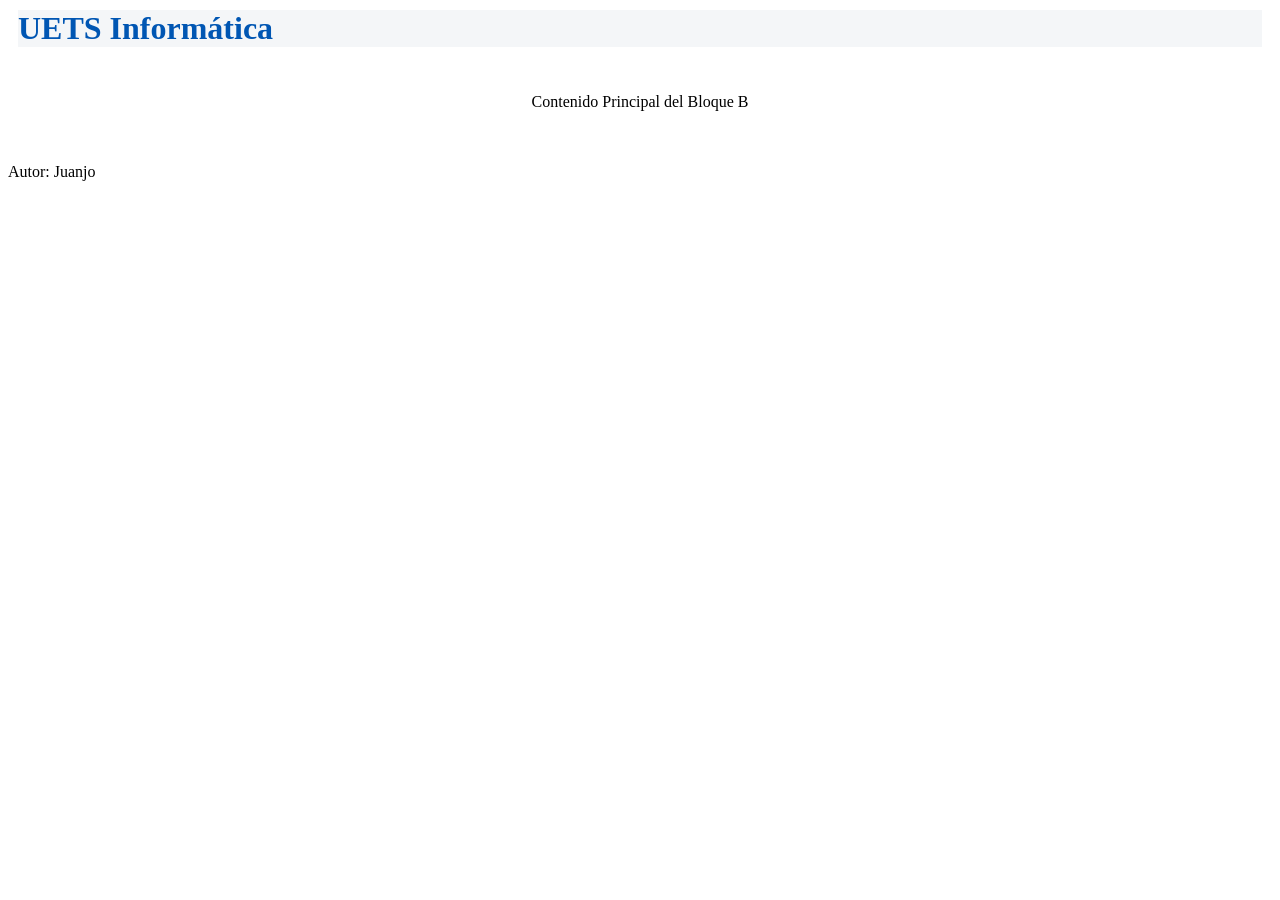
==== bloque_b/index.html @ fea1b3f8 "feat(bloque_b): Realice html y css" ====
<!DOCTYPE html>
<html lang="es">
<head>
  <meta charset="UTF-8">
  <meta name="viewport" content="width=device-width, initial-scale=1.0">
  <title>Evaluación Diagnóstica — Bloque B</title>
  <link rel="stylesheet" href="estilos.css">
</head>
<body>
  <header>
    <h1 id="titulo-principal">UETS Informática</h1>
  </header>
  <main>
    <section class="contenedor">
      <p>Contenido Principal del Bloque B</p>
    </section>
  </main>
  <footer>
    <p>Autor: Juanjo</p>
  </footer>
</body>
</html>
---- bloque_b/estilos.css ----
/* 
 * ============================================================================
 * 🎓 EVALUACIÓN DIAGNÓSTICA — BLOQUE B: ESTILOS CSS3 (CE2)
 * ============================================================================
 * 
 * 📌 REQUERIMIENTOS:
 * 1. Utiliza selectores de clase (.) y de identificador (#).
 * 2. Define al menos 3 propiedades CSS (color, background, font, margin, padding, border, etc.).
 * 3. Aplica un layout moderno usando Flexbox (display: flex) o CSS Grid (display: grid).
 */


 .contenedor {
    display: flex;
    justify-content: center;
    align-items: center;
    padding: 20px;
}

#titulo-principal {
    color: #0056b3;
    background-color: #f4f6f8;
    margin: 10px;
}
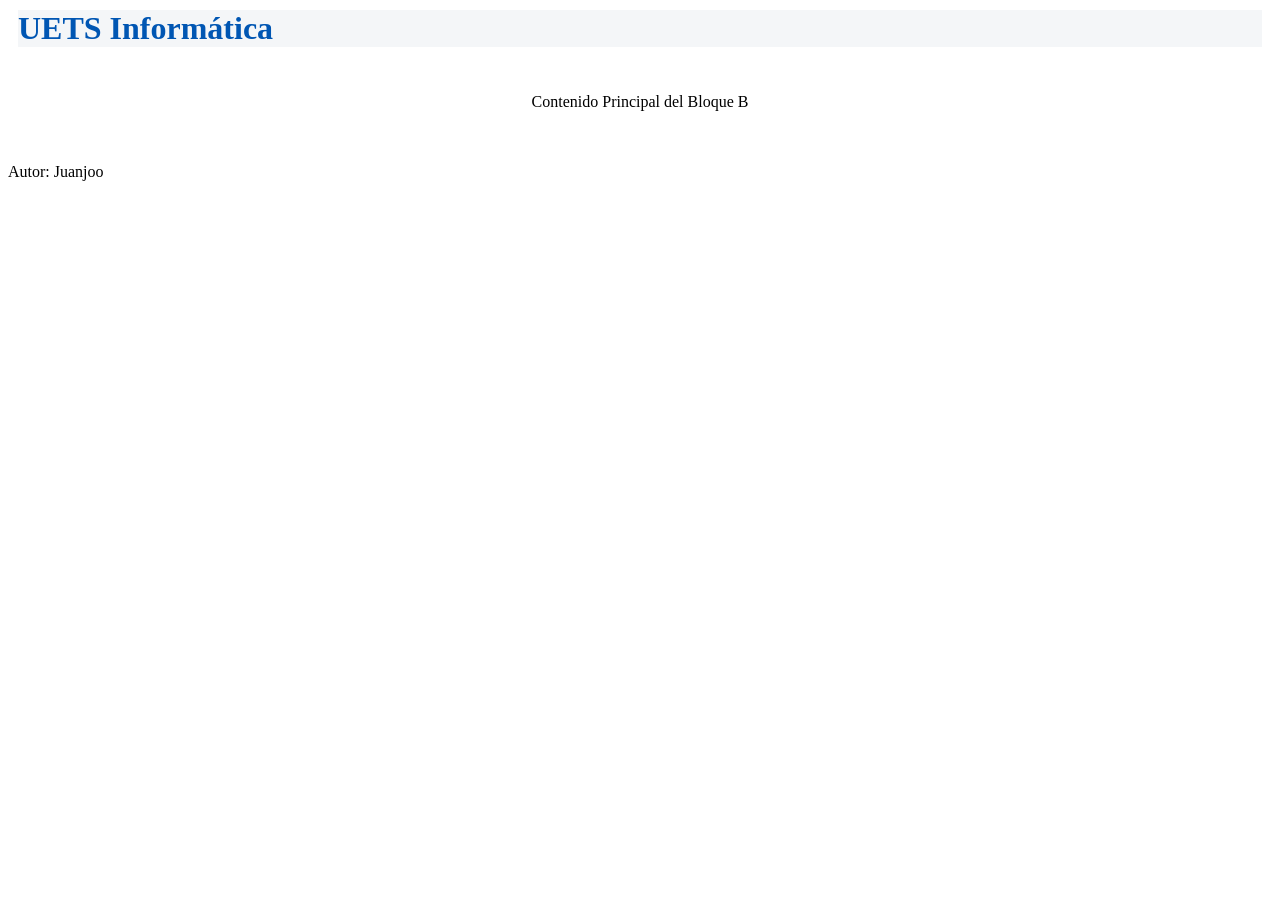
==== commit 772b6116: "style(bloque_b): hago html y css" ====
--- a/bloque_b/index.html
+++ b/bloque_b/index.html
@@ -12,11 +12,11 @@
   </header>
   <main>
     <section class="contenedor">
-      <p>Contenido Principal del Bloque B</p>
+      <p>Contenido Principal del Bloque B </p>
     </section>
   </main>
   <footer>
-    <p>Autor: Juanjo</p>
+    <p>Autor: Juanjoo</p>
   </footer>
 </body>
 </html>
